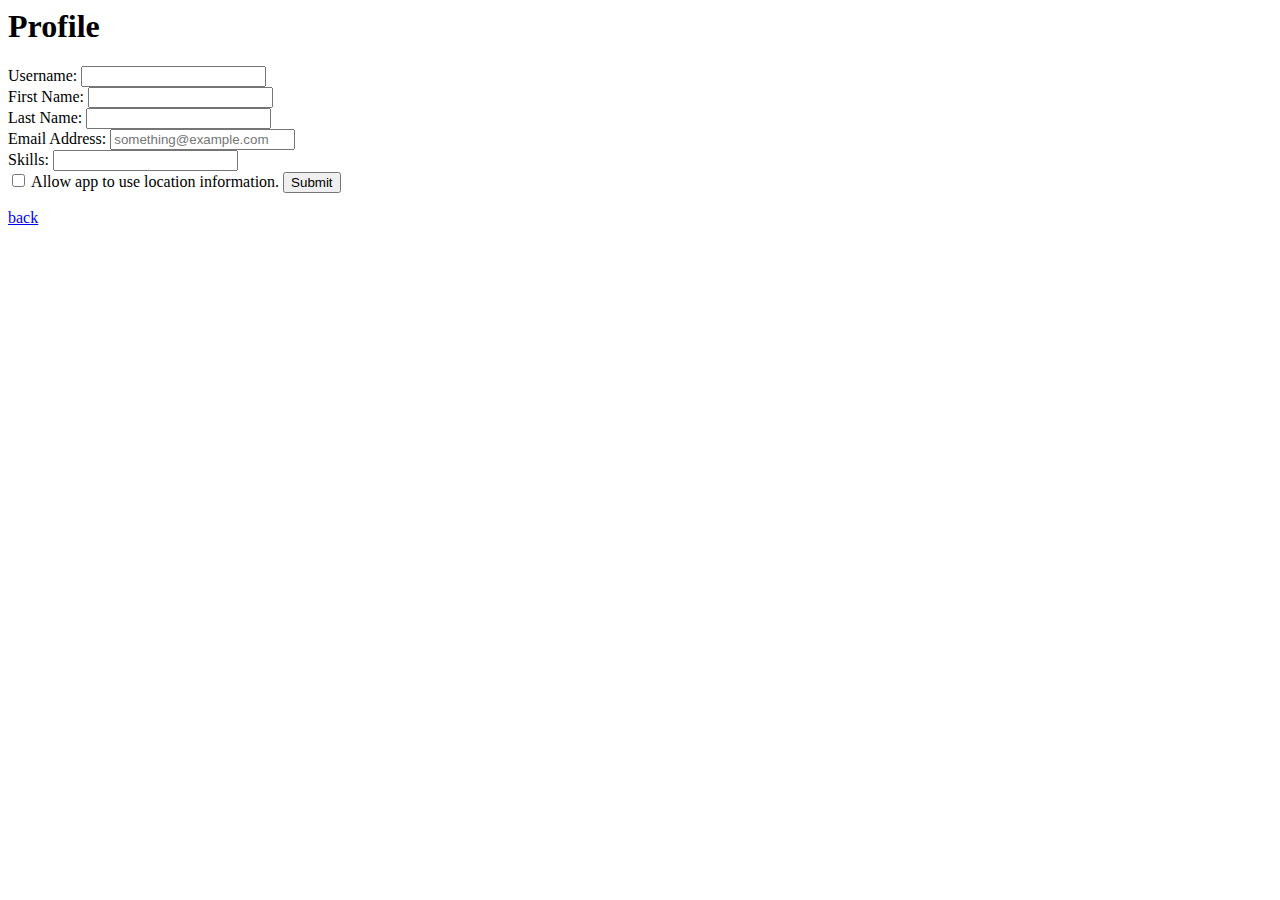
==== profile.html @ 50cd3a21 "Hopefully first iteration of ID fetch" ====
<html>
<head>
    <meta content="width=device-width, user-scalable=no, initial-scale=1" name="viewport"></meta>
    <meta charset="utf-8"></meta>
    <title>Crisis Volunteer</title>
  <!--      <script type="text/javascript" src = "scripts/jquery-1.8.2.min.js"></script> -->
<!--    <script type="text/javascript" src = "scripts/hackaid.js"></script> -->
<!-- I haven't figured out how to get the backpack id stuff in here yet -->
    <script src="//ajax.googleapis.com/ajax/libs/jquery/1.8.3/jquery.min.js"> </script>
    <script src="js/badgeFetch.js" type="text/javascript"> </script>
    
    
</head>
    <body role="application">
    <h1>Profile</h1>
    <form>
        Username: <input type="text"><br>
        First Name: <input type="text"><br>
        Last Name: <input type="text"><br>
        Email Address: <input type="email" class="email" placeholder="something@example.com"><br>
        Skills: <input type="textbox"></br>
        <input type="checkbox" name="location" value="1"> Allow app to use location information.
        <input onclick="getID()" type="submit" value="Submit">
         </input>
    </form>

    <div class="footer"><a href="index.html">back</a></div>
    </body>
    <footer>
        
    </footer>
</html>
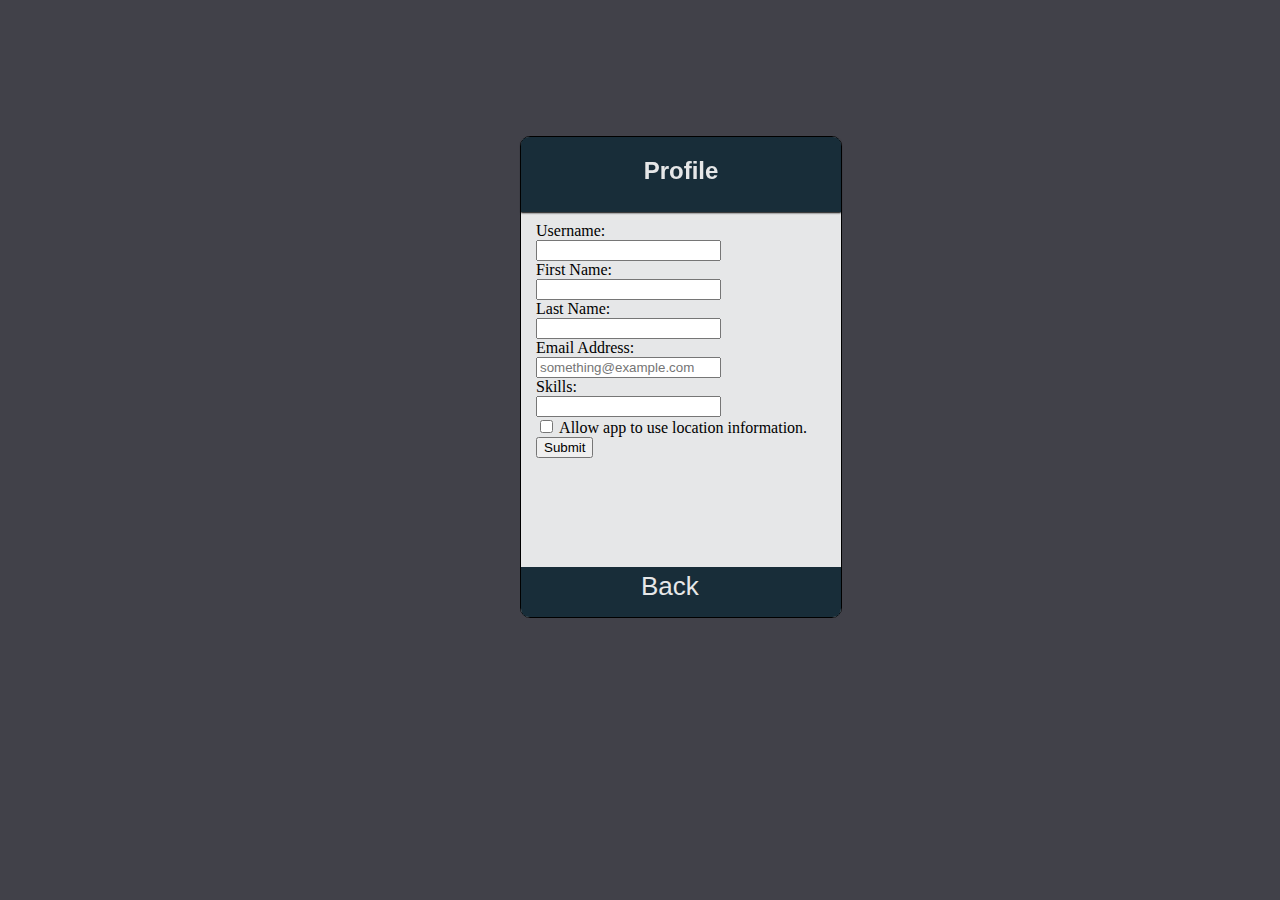
==== commit 79c07b4b: "Added form data retention and verification" ====
--- a/profile.html
+++ b/profile.html
@@ -1,30 +1,44 @@
 <html>
-<head>
-    <meta content="width=device-width, user-scalable=no, initial-scale=1" name="viewport"></meta>
-    <meta charset="utf-8"></meta>
-    <title>Crisis Volunteer</title>
-  <!--      <script type="text/javascript" src = "scripts/jquery-1.8.2.min.js"></script> -->
-<!--    <script type="text/javascript" src = "scripts/hackaid.js"></script> -->
-<!-- I haven't figured out how to get the backpack id stuff in here yet -->
-    <script src="//ajax.googleapis.com/ajax/libs/jquery/1.8.3/jquery.min.js"> </script>
-    <script src="js/badgeFetch.js" type="text/javascript"> </script>
-    
-    
-</head>
+    <head>
+        <meta content="width=device-width, user-scalable=no, initial-scale=1" name="viewport"></meta>
+        <meta charset="utf-8"></meta>
+        <title>Crisis Volunteer</title>
+    <!-- <script type="text/javascript" src = "scripts/jquery-1.8.2.min.js"></script> -->
+    <!-- <script type="text/javascript" src = "scripts/hackaid.js"></script> -->
+    <!-- I haven't figured out how to get the backpack id stuff in here yet -->
+    <!-- <script src="//ajax.googleapis.com/ajax/libs/jquery/1.8.3/jquery.min.js" type="text/javascript"> </script> -->
+        <script src="scripts/jquery-1.8.2.min.js" type="text/javascript"> </script>
+        <script src="scripts/badgeFetch.js" type="text/javascript"> </script>
+        <link href="style/reset.css" rel="stylesheet"></link>
+        <link href="style/cv.css" type="text/css" rel="stylesheet"></link>
+
+    </head>
     <body role="application">
-    <h1>Profile</h1>
-    <form>
-        Username: <input type="text"><br>
-        First Name: <input type="text"><br>
-        Last Name: <input type="text"><br>
-        Email Address: <input type="email" class="email" placeholder="something@example.com"><br>
-        Skills: <input type="textbox"></br>
-        <input type="checkbox" name="location" value="1"> Allow app to use location information.
-        <input onclick="getID()" type="submit" value="Submit">
-         </input>
-    </form>
-
-    <div class="footer"><a href="index.html">back</a></div>
+        <div id="container">
+            <div id="banner">
+                <h1>Profile</h1>
+            </div>
+            <form>
+                Username: <br>
+                <input type="text" id="username"></br>
+                First Name: <br>
+                <input type="text" id="firstname"></br>
+                Last Name: <br>
+                <input type="text" id="lastname"></br>
+                Email Address: <br>
+                <input type="email" name="mail" id="mail" placeholder="something@example.com"><br>
+                Skills: </br>
+                <input type="textbox"><br>
+                <input type="checkbox" name="location" value="1"> Allow app to use location information.
+                <input id="submitBtn" type="submit" value="Submit"></input>
+            </form>
+            <div class="msgDiv">
+                    
+            </div>
+            <div class="footer">
+                <a id="back" href="index.html" style="left: 120px"> Back </a>
+            </div>
+        </div>
     </body>
     <footer>
         
--- a/style/cv.css
+++ b/style/cv.css
@@ -0,0 +1,215 @@
+/*
+Light Grey: #e6e7e8;
+Dark Navy: #182d39; 
+*/
+
+
+h1, h3, p, .footer > a 
+{
+    text-decoration: none;
+    color: #e6e7e8;
+    font-family: "Open Sans Light", sans-serif;
+    font-size: 12px;
+}
+/*
+h2 > a
+{
+    color: #182d39;
+    text-decoration: none;
+    text-align: center;
+    
+    padding: 0px 0px;
+    margin: 0px 0px;
+    
+}
+*/
+.indexContainer h2 > a
+{
+    padding: 0px 0px;
+    margin: 0px auto;
+    color: #182d39;
+    text-decoration: none;
+    font-size: 180%;
+    text-align: center;
+    font-family: "Open Sans Light", sans-serif;
+}
+
+#refreshBtn
+{
+    /*
+    display: inline;
+    height: 20px; 
+    width: 35px;
+    margin: 0px 0px 0px 0px;
+    position: absolute;
+    right: 50px;
+    bottom: 20px;
+    */
+}
+
+#badgesTitle
+{
+    display: inline;
+    margin: 0px;
+    text-align: center;
+    /* position: fixed; */
+}
+
+#badgeContainer
+{
+    width: 125px;
+    height: 125px;
+    display: inline;
+    margin: 10px 10px;
+    /* background-color: red; */
+    position: relative;
+    /* border: 1px solid black; */
+}
+
+#badgeContainer > img
+{
+    width: 125px;
+    height: 125px;
+    margin: 20px 10px;
+    box-shadow: 0px 1px 1px;
+}
+
+#banner
+{
+    height: 75px;
+    width: inherit;
+    background-color: #182d39;
+    margin: 0px;
+    border-top-left-radius: 8px;
+    border-top-right-radius: 8px;
+    padding: 0px 0px 0px 0px;
+    /* position: fixed; */
+    box-shadow: 0px 1px 2px;
+}
+
+#banner > h1
+{
+    margin: 0px 0px; 
+    text-align: center; 
+    display: block; 
+    position: relative;
+    top: 20px;
+    font-size: 12px; 
+    font-size: 1.5em;
+    
+}
+
+#container
+{
+    margin: 10% 25% 15% 40%;
+    height: 480px;
+    width: 320px;
+    border: 1px black solid;
+    background-color: #e6e7e8;
+    position: fixed;
+    border-radius: 10px;
+}
+
+body
+{
+    background-color: #414149;
+}
+
+div > .footer
+{
+    text-decoration: none;
+    text-decoration-color: #e6e7e8;
+    position:absolute;
+    bottom: 0px;
+    width: inherit;
+    height: 50px;
+    background-color: #182d39;
+    margin: 0px 0px;
+    border-bottom-left-radius: 8px;
+    border-bottom-right-radius: 8px;
+}
+
+a
+{
+    text-decoration: none;
+}
+/*
+.footer > a
+{
+    position: absolute;
+    bottom: 15px;
+    left: 45px;
+    font-size: 26px;
+}
+*/
+#refreshBtn
+{
+    position: absolute;
+    bottom: 15px;
+    right: 55px;
+    font-size: 26px;
+    
+}
+
+html
+{
+    padding: 0px;
+    
+}
+
+.indexContainer
+{
+    max-width: inherit;
+    max-height: inherit;
+    position: relative;
+    height: 50px;
+    margin: 15px 0px;
+    padding: 0px;
+    
+}
+
+.indexContainer h2
+{
+    padding: 0px 0px;
+    margin: 0px 0px;
+    color: #182d39;
+    text-decoration: none;
+    font-size: 12px;
+    font-size: 90%;
+    text-align: center;
+}
+
+#back
+{
+    position: absolute;
+    bottom: 15px;
+    left: 55px;
+    font-size: 26px;
+    
+}
+
+#container > p
+{
+    color: #182d39;
+    
+}
+
+form
+{
+    margin: 10px 0px 10px 15px;
+    align-content: center;
+    
+}
+
+div.msgDiv
+{
+    height: 30px;
+    width: 300px;
+    margin: 0px auto;
+}
+
+.saveAnnounce
+{
+    color: black;
+    
+}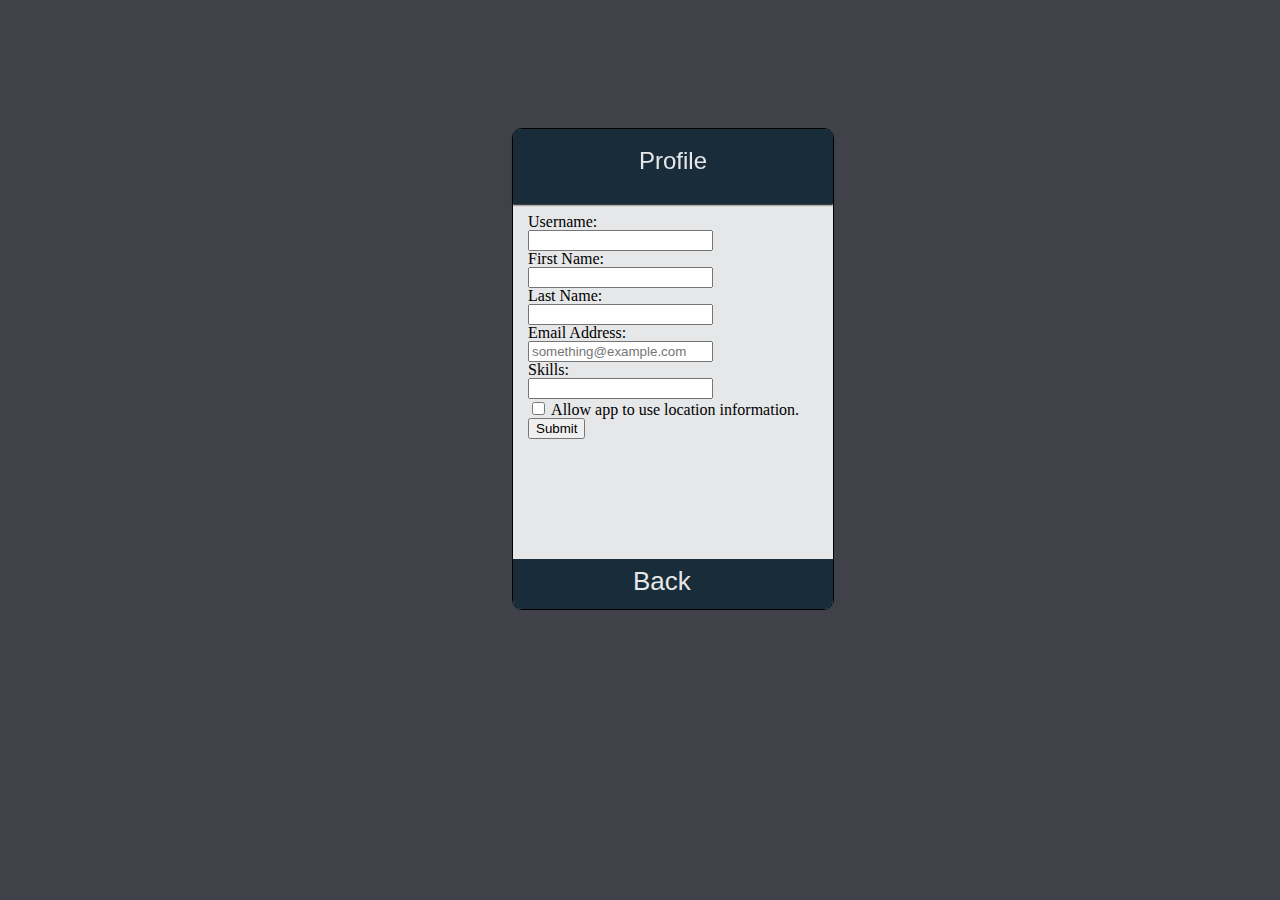
==== commit 1155e76b: "Merge pull request #1 from Lorage/crisis-demo" ====
--- a/profile.html
+++ b/profile.html
@@ -28,7 +28,7 @@
                 Email Address: <br>
                 <input type="email" name="mail" id="mail" placeholder="something@example.com"><br>
                 Skills: </br>
-                <input type="textbox"><br>
+                <input type="textbox" id="skills"><br>
                 <input type="checkbox" name="location" value="1"> Allow app to use location information.
                 <input id="submitBtn" type="submit" value="Submit"></input>
             </form>
